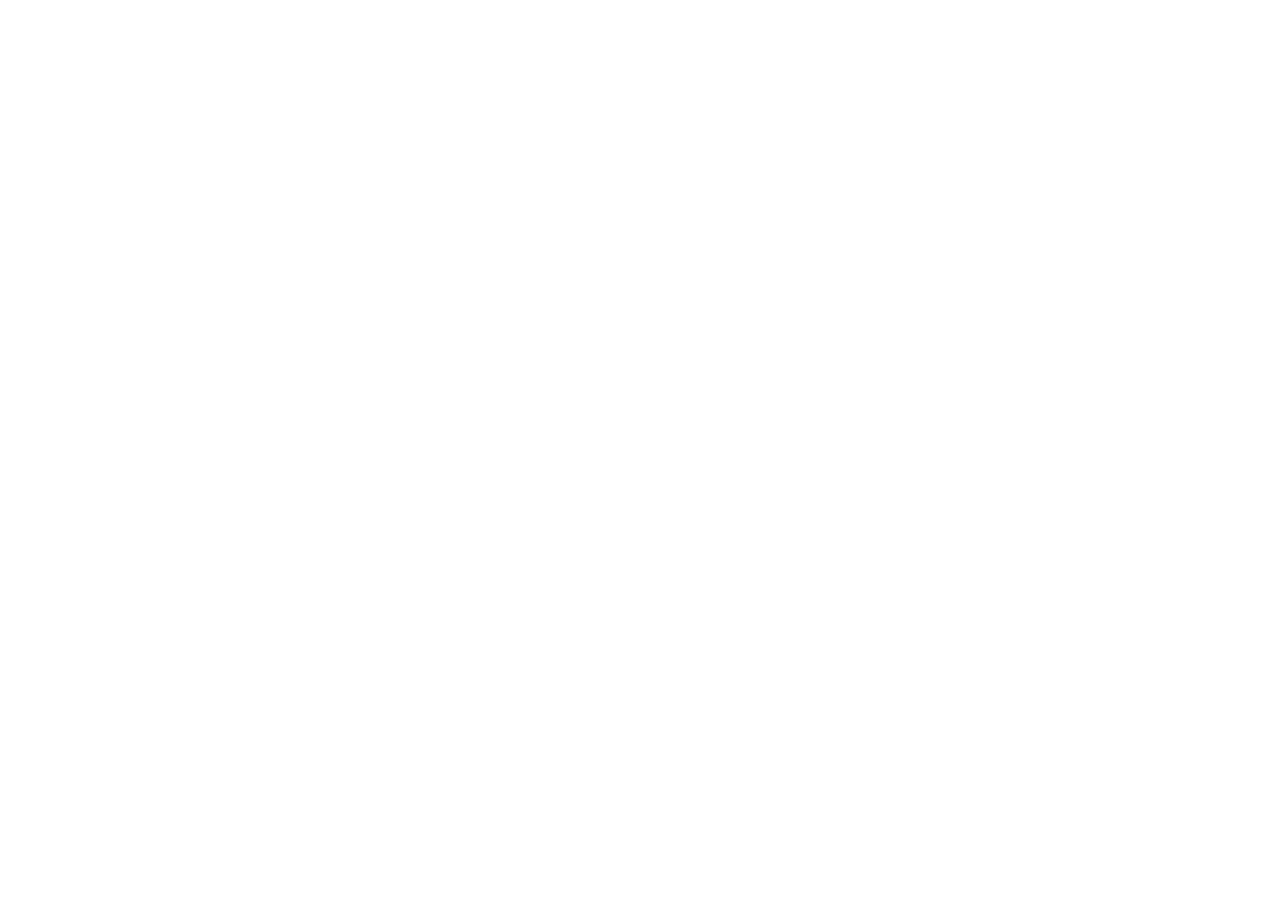
==== softy/src/main/resources/templates/index.html @ 2cef69d0 "GROSSE MAJ" ====
<!DOCTYPE html>
<html lang="fr">
<head>
    <meta charset="UTF-8">
    <meta name="viewport" content="width=device-width, initial-scale=1.0">
    <title>Bienvenue sur Softy</title>
    <link href="https://stackpath.bootstrapcdn.com/bootstrap/4.5.2/css/bootstrap.min.css" rel="stylesheet">
    <link rel="stylesheet" th:href="@{/css/index.css}">
</head>
<body>

    <!-- INCLUE LE HEADER ICI  -->
    <div th:insert="~{header :: header}"></div>

    <div th:insert="~{footer :: footer}"></div>

    <script src="https://code.jquery.com/jquery-3.5.1.slim.min.js"></script>
    <script src="https://cdn.jsdelivr.net/npm/@popperjs/core@2.9.2/dist/umd/popper.min.js"></script>
    <script src="https://stackpath.bootstrapcdn.com/bootstrap/4.5.2/js/bootstrap.min.js"></script>
    <script  th:src="@{/js/index.js}"></script>
</body>
</html>
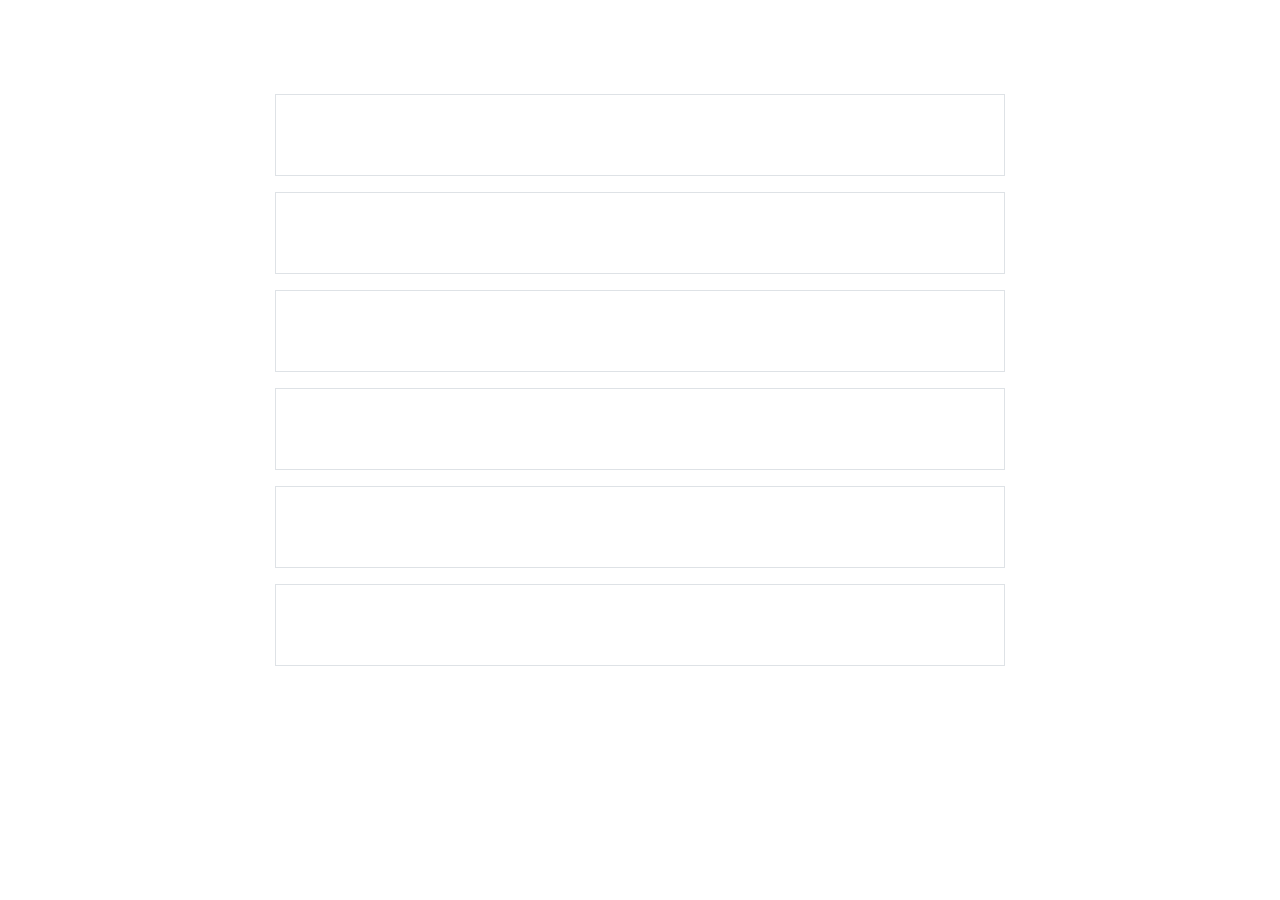
==== commit 8ef2710b: "maj 02/10/2024" ====
--- a/softy/src/main/resources/templates/index.html
+++ b/softy/src/main/resources/templates/index.html
@@ -1,4 +1,4 @@
-<!DOCTYPE html>
+<!DOCTYPE html> 
 <html lang="fr">
 <head>
     <meta charset="UTF-8">
@@ -12,11 +12,42 @@
     <!-- INCLUE LE HEADER ICI  -->
     <div th:insert="~{header :: header}"></div>
 
+    <!-- Section de description -->
+    <div class="container my-5">
+        <div class="row">
+            <div class="col-md-8 offset-md-2 text-center">
+                <h2 class="text-white">Logiciel de gestion tout-en-un pour les entreprises</h2>
+                <p class="custom-li border p-3 mb-3 text-white">
+                    Notre logiciel web est conçu pour simplifier et automatiser les tâches essentielles de gestion au sein d'une entreprise.
+                    Il propose les fonctionnalités suivantes :
+                </p>
+                <ul class="list-unstyled">
+                    <li class="custom-li border p-3 mb-3 text-white">
+                        <strong>Gestion des caisses :</strong> Suivi en temps réel des transactions et des mouvements de fonds dans les différents points de vente. Analyse des flux financiers pour une meilleure visibilité.
+                    </li>
+                    <li class="custom-li border p-3 mb-3 text-white">
+                        <strong>Gestion des stocks :</strong> Suivi des stocks en temps réel avec alertes pour les niveaux critiques. Gestion des entrées et sorties de marchandises, ainsi que l'inventaire.
+                    </li>
+                    <li class="custom-li border p-3 mb-3 text-white">
+                        <strong>Gestion des commandes :</strong> Suivi des commandes clients et fournisseurs, de la création à la livraison. Traitement des bons de commande et gestion des retours.
+                    </li>
+                    <li class="custom-li border p-3 mb-3 text-white">
+                        <strong>Gestion de la comptabilité :</strong> Simplification des tâches comptables avec gestion des factures, devis, et rapprochements bancaires. Génération automatique de rapports financiers.
+                    </li>
+                </ul>
+                <p class="custom-li border p-3 mb-3 text-white">
+                    Ce logiciel centralise toutes les informations critiques pour une gestion fluide et efficace, avec une interface intuitive et accessible en ligne, à tout moment.
+                </p>
+            </div>
+        </div>
+    </div>
+
+    <!-- INCLUE LE FOOTER ICI  -->
     <div th:insert="~{footer :: footer}"></div>
 
     <script src="https://code.jquery.com/jquery-3.5.1.slim.min.js"></script>
     <script src="https://cdn.jsdelivr.net/npm/@popperjs/core@2.9.2/dist/umd/popper.min.js"></script>
     <script src="https://stackpath.bootstrapcdn.com/bootstrap/4.5.2/js/bootstrap.min.js"></script>
-    <script  th:src="@{/js/index.js}"></script>
+    <script th:src="@{/js/index.js}"></script>
 </body>
-</html>
+</html>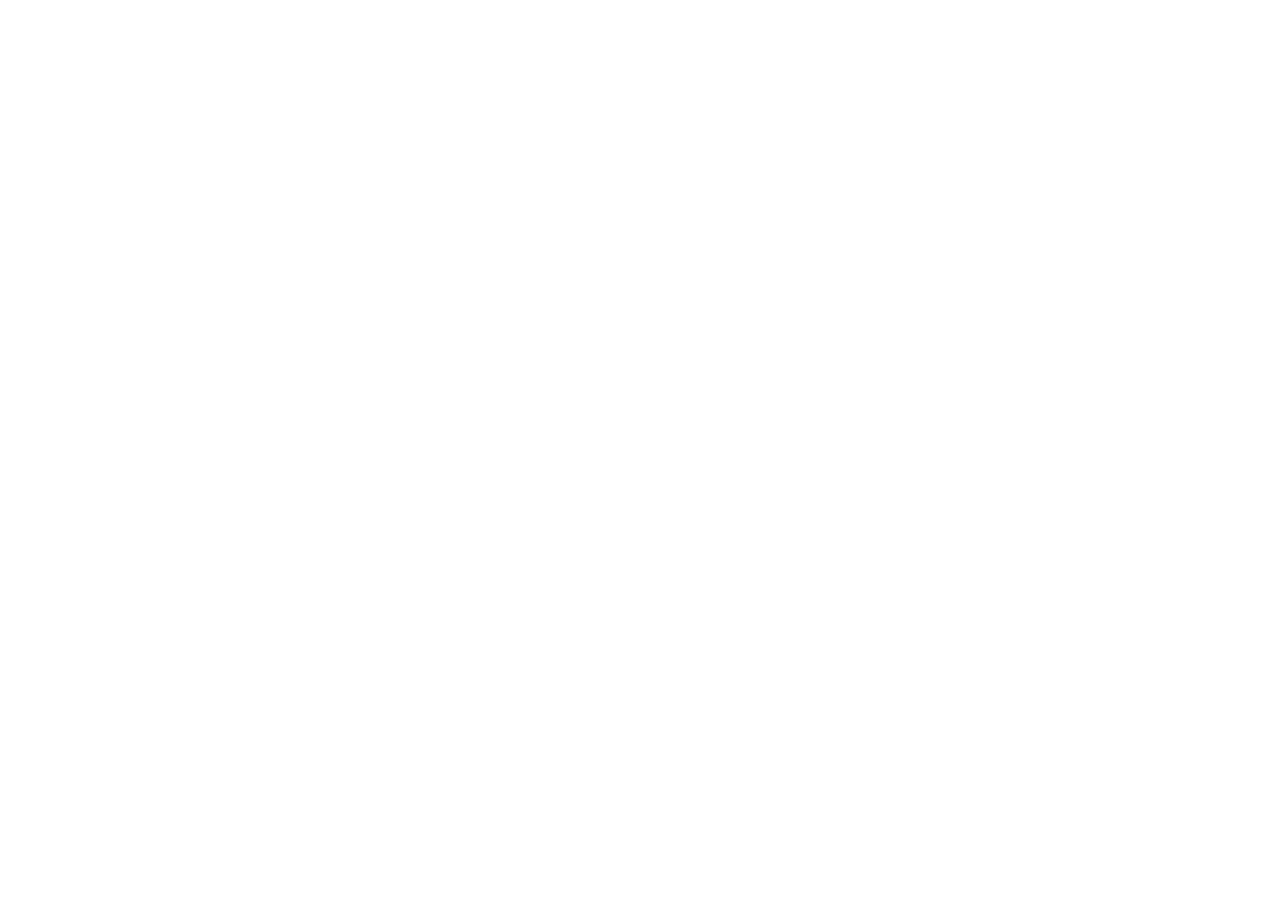
==== commit 48fea1dc: "grosse update" ====
--- a/softy/src/main/resources/templates/index.html
+++ b/softy/src/main/resources/templates/index.html
@@ -4,49 +4,18 @@
     <meta charset="UTF-8">
     <meta name="viewport" content="width=device-width, initial-scale=1.0">
     <title>Bienvenue sur Softy</title>
-    <link href="https://stackpath.bootstrapcdn.com/bootstrap/4.5.2/css/bootstrap.min.css" rel="stylesheet">
-    <link rel="stylesheet" th:href="@{/css/index.css}">
+    <link href="https://cdn.jsdelivr.net/npm/bootstrap@5.3.0-alpha1/dist/css/bootstrap.min.css" rel="stylesheet">
+    <link rel="stylesheet" th:href="@{/css/header.css}">
 </head>
 <body>
 
     <!-- INCLUE LE HEADER ICI  -->
     <div th:insert="~{header :: header}"></div>
 
-    <!-- Section de description -->
-    <div class="container my-5">
-        <div class="row">
-            <div class="col-md-8 offset-md-2 text-center">
-                <h2 class="text-white">Logiciel de gestion tout-en-un pour les entreprises</h2>
-                <p class="custom-li border p-3 mb-3 text-white">
-                    Notre logiciel web est conçu pour simplifier et automatiser les tâches essentielles de gestion au sein d'une entreprise.
-                    Il propose les fonctionnalités suivantes :
-                </p>
-                <ul class="list-unstyled">
-                    <li class="custom-li border p-3 mb-3 text-white">
-                        <strong>Gestion des caisses :</strong> Suivi en temps réel des transactions et des mouvements de fonds dans les différents points de vente. Analyse des flux financiers pour une meilleure visibilité.
-                    </li>
-                    <li class="custom-li border p-3 mb-3 text-white">
-                        <strong>Gestion des stocks :</strong> Suivi des stocks en temps réel avec alertes pour les niveaux critiques. Gestion des entrées et sorties de marchandises, ainsi que l'inventaire.
-                    </li>
-                    <li class="custom-li border p-3 mb-3 text-white">
-                        <strong>Gestion des commandes :</strong> Suivi des commandes clients et fournisseurs, de la création à la livraison. Traitement des bons de commande et gestion des retours.
-                    </li>
-                    <li class="custom-li border p-3 mb-3 text-white">
-                        <strong>Gestion de la comptabilité :</strong> Simplification des tâches comptables avec gestion des factures, devis, et rapprochements bancaires. Génération automatique de rapports financiers.
-                    </li>
-                </ul>
-                <p class="custom-li border p-3 mb-3 text-white">
-                    Ce logiciel centralise toutes les informations critiques pour une gestion fluide et efficace, avec une interface intuitive et accessible en ligne, à tout moment.
-                </p>
-            </div>
-        </div>
-    </div>
-
     <!-- INCLUE LE FOOTER ICI  -->
     <div th:insert="~{footer :: footer}"></div>
 
     <script src="https://code.jquery.com/jquery-3.5.1.slim.min.js"></script>
-    <script src="https://cdn.jsdelivr.net/npm/@popperjs/core@2.9.2/dist/umd/popper.min.js"></script>
     <script src="https://stackpath.bootstrapcdn.com/bootstrap/4.5.2/js/bootstrap.min.js"></script>
     <script th:src="@{/js/index.js}"></script>
 </body>
